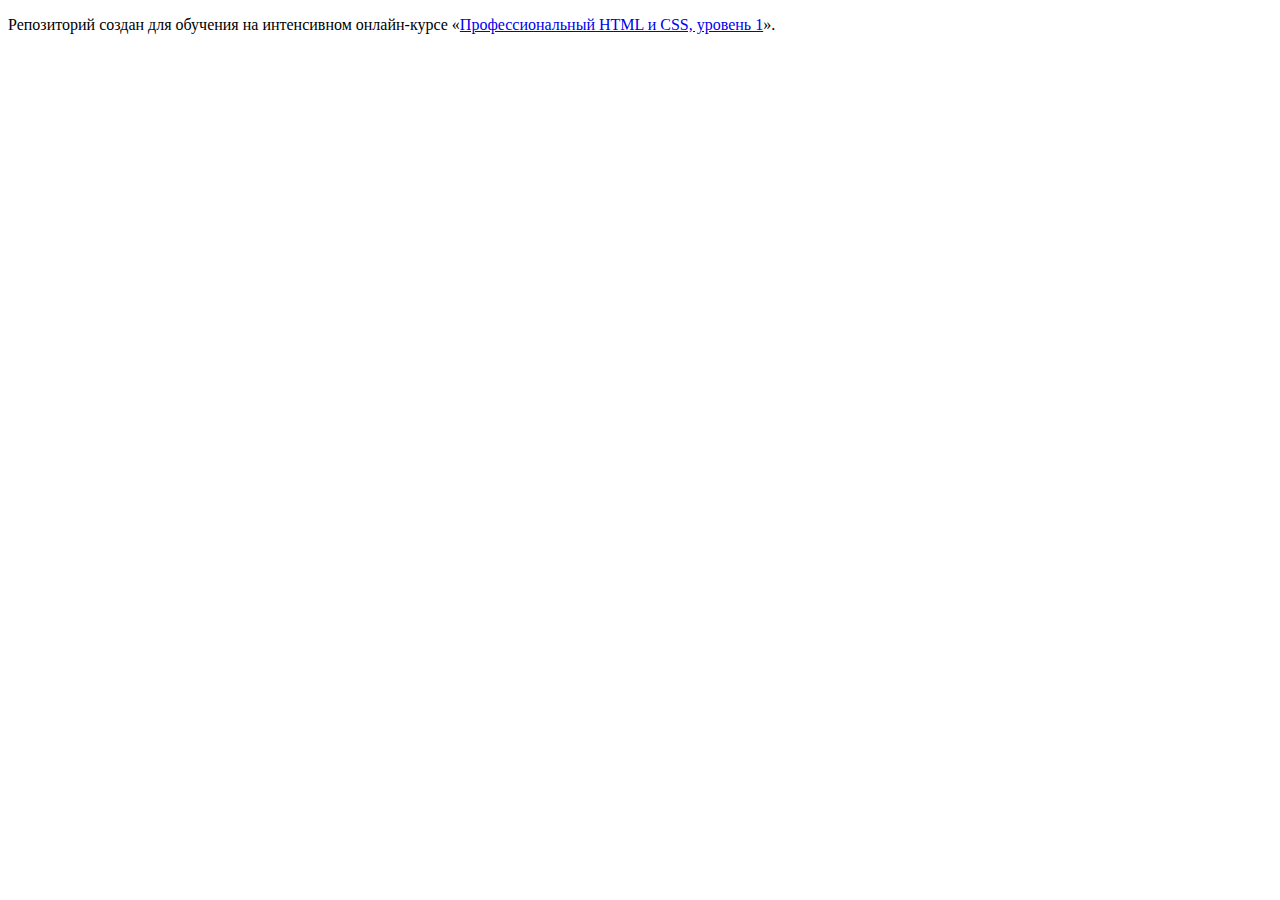
==== index.html @ 5eb89162 ":hatching_chick:" ====
<!DOCTYPE html>
<html lang="ru">
  <head>
    <meta charset="utf-8">
    <title>HTML Academy: Барбершоп</title>
  </head>
  <body>

    <p>Репозиторий создан для обучения на интенсивном онлайн‑курсе «<a href="https://htmlacademy.ru/intensive/htmlcss">Профессиональный HTML и CSS, уровень 1</a>».</p>

  </body>
</html>
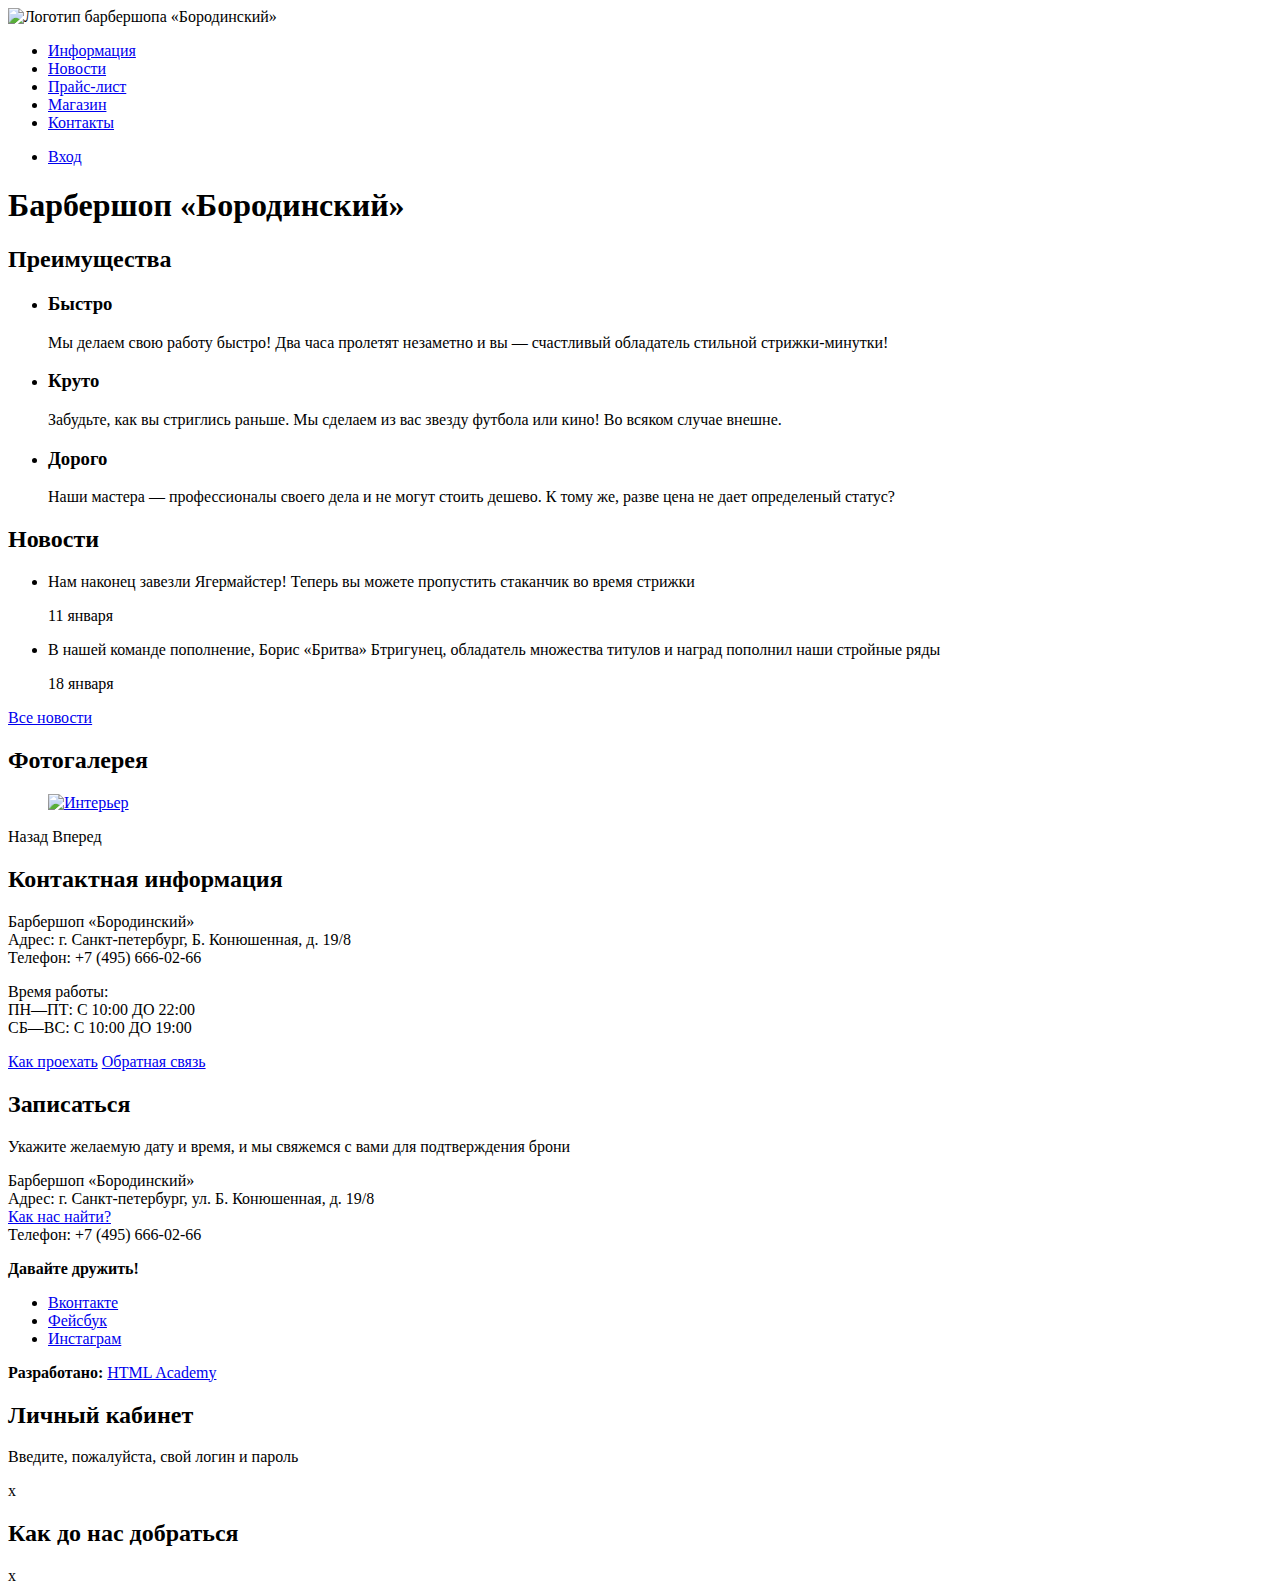
==== commit 9b71a85f: "Разметка главной страницы" ====
--- a/index.html
+++ b/index.html
@@ -1,12 +1,122 @@
 <!DOCTYPE html>
 <html lang="ru">
-  <head>
-    <meta charset="utf-8">
-    <title>HTML Academy: Барбершоп</title>
-  </head>
-  <body>
+<head>
+	<meta charset="utf-8">
+	<title>Барбершоп «Бородинский»</title>
+</head>
+<body>
+	<header class="main-header">
+		<nav class="main-navigation">
+			<a class="main-header-logo">
+				<img src="img/logo.svg" width="371" height="155" alt="Логотип барбершопа «Бородинский»" />
+			</a>
+			<ul class="site-navigation">
+				<li><a href="info.html">Информация</a></li>
+				<li><a href="news.html">Новости</a></li>
+				<li><a href="price.html">Прайс-лист</a></li>
+				<li><a href="catalog.html">Магазин</a></li>
+				<li><a href="contacts.html">Контакты</a></li>
+			</ul>
+		</nav>
+		<nav class="user-navigation">
+			<ul>
+				<li class="login-link"><a href="#">Вход</a></li>
+			</ul>
+		</nav>
+	</header>
+	<main class="container">
+		<h1 class="visually-hidden">Барбершоп «Бородинский»</h1>
+		<section class="features">
+			<h2>Преимущества</h2>
+			<ul class="features-list">
+				<li class="feature-item">
+					<h3>Быстро</h3>
+					<p>Мы делаем свою работу быстро! Два часа пролетят незаметно и вы — счастливый обладатель стильной стрижки-минутки!</p>
+				</li>
+				<li class="feature-item">
+					<h3>Круто</h3>
+					<p>Забудьте, как вы стриглись раньше. Мы сделаем из вас звезду футбола или кино! Во всяком случае внешне.</p>
+				</li>
+				<li class="feature-item">
+					<h3>Дорого</h3>
+					<p>Наши мастера — профессионалы своего дела и не могут стоить дешево. К тому же, разве цена не дает определеный статус?</p>
+				</li>				
+			</ul>
+		</section>
 
-    <p>Репозиторий создан для обучения на интенсивном онлайн‑курсе «<a href="https://htmlacademy.ru/intensive/htmlcss">Профессиональный HTML и CSS, уровень 1</a>».</p>
+		<section class="news">
+			<h2>Новости</h2>
+			<ul class="news-list">
+				<li news-item>
+					<p>Нам наконец завезли Ягермайстер! Теперь вы можете пропустить стаканчик во время стрижки</p>
+					<time datetime="2018-01-11">11 января</time>
+				</li>
+				<li news-item>
+					<p>В нашей команде пополнение, Борис «Бритва» Бтригунец, обладaтель множества титулов и наград пополнил наши стройные ряды</p>
+					<time datetime="2018-01-18">18 января</time>
+				</li>				
+			</ul>
+			<a href="news.html" class="button">Все новости</a>
+		</section>
 
-  </body>
+		<section class="gallery">
+			<h2>Фотогалерея</h2>
+			<figure class="gallery-content">
+				<a href="#"><img src="img/studio.jpg" width="286" height="164" alt="Интерьер" /></a>
+			</figure>
+			<span class="button gallery-button gallery-button-back">Назад</span>
+			<span class="button gallery-button gallery-button-next">Вперед</span>
+		</section>
+
+		<section class="contact">
+			<h2>Контактная информация</h2>
+			<p>Барбершоп «Бородинский»<br />
+			Адрес: г. Санкт-петербург, Б. Конюшенная, д. 19/8<br />
+			Телефон: +7 (495) 666-02-66</p>
+			<p>Время работы:<br />
+			ПН—ПТ: С 10:00 ДО 22:00<br />
+			СБ—ВС: С 10:00 ДО 19:00</p>
+			<a href="map.html" class="button">Как проехать</a>
+			<a href="contacts.html" class="button">Обратная связь</a>
+		</section>
+
+		<section class="appointment">
+			<h2>Записаться</h2>
+			<p class="appointment-info">Укажите желаемую дату и время, и мы свяжемся с вами для подтверждения брони</p>
+			<!-- Здесь будет форма -->
+		</section>
+	</main>
+	<footer class="main-footer">
+		<div class="footer-col">
+			<p class="footer-contacts">Барбершоп «Бородинский»<br />
+			Адрес: г. Санкт-петербург, ул. Б. Конюшенная, д. 19/8<br />
+			<a href="map.html">Как нас найти?</a><br />
+			Телефон: +7 (495) 666-02-66</p>
+		</div>
+		<div class="footer-col">
+			<b>Давайте дружить!</b>
+			<ul class="social">
+				<li class="vk"><a href="vk.com">Вконтакте</a></li>
+				<li class="fb"><a href="facebook.com">Фейсбук</a></li>
+				<li class="instagram"><a href="instagram.com">Инстаграм</a></li>
+			</ul>
+		</div>
+		<div class="footer-col">
+			<p class="footer-copyright"><b>Разработано:</b> <a href="https://htmlacademy.ru" class="button">HTML Academy</a></p>
+		</div>
+	</footer>
+
+	<section class="modal modal-login">
+		<h2>Личный кабинет</h2>
+		<p>Введите, пожалуйста, свой логин и пароль</p>
+		<!-- Здесь будет форма -->
+		<span class="modal-close">х</span>
+	</section>
+
+	<section class="modal modal-map">
+		<h2 class="visually-hidden">Как до нас добраться</h2>
+		<!-- Здесь будет карта -->
+		<span class="modal-close">х</span>
+	</section>
+</body>
 </html>
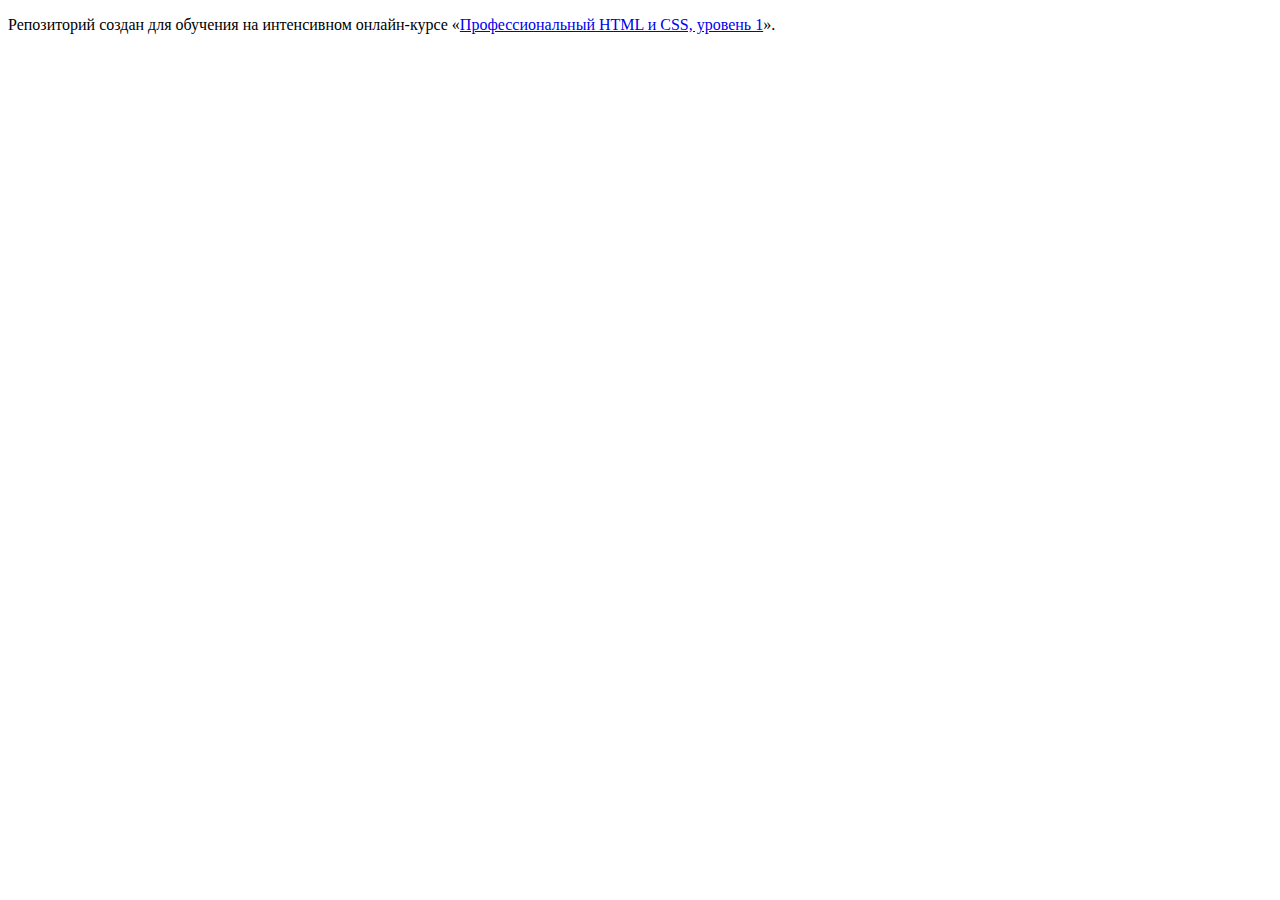
==== commit e481b9f1: "Revert "Разметка главной страницы"" ====
--- a/index.html
+++ b/index.html
@@ -1,122 +1,12 @@
 <!DOCTYPE html>
 <html lang="ru">
-<head>
-	<meta charset="utf-8">
-	<title>Барбершоп «Бородинский»</title>
-</head>
-<body>
-	<header class="main-header">
-		<nav class="main-navigation">
-			<a class="main-header-logo">
-				<img src="img/logo.svg" width="371" height="155" alt="Логотип барбершопа «Бородинский»" />
-			</a>
-			<ul class="site-navigation">
-				<li><a href="info.html">Информация</a></li>
-				<li><a href="news.html">Новости</a></li>
-				<li><a href="price.html">Прайс-лист</a></li>
-				<li><a href="catalog.html">Магазин</a></li>
-				<li><a href="contacts.html">Контакты</a></li>
-			</ul>
-		</nav>
-		<nav class="user-navigation">
-			<ul>
-				<li class="login-link"><a href="#">Вход</a></li>
-			</ul>
-		</nav>
-	</header>
-	<main class="container">
-		<h1 class="visually-hidden">Барбершоп «Бородинский»</h1>
-		<section class="features">
-			<h2>Преимущества</h2>
-			<ul class="features-list">
-				<li class="feature-item">
-					<h3>Быстро</h3>
-					<p>Мы делаем свою работу быстро! Два часа пролетят незаметно и вы — счастливый обладатель стильной стрижки-минутки!</p>
-				</li>
-				<li class="feature-item">
-					<h3>Круто</h3>
-					<p>Забудьте, как вы стриглись раньше. Мы сделаем из вас звезду футбола или кино! Во всяком случае внешне.</p>
-				</li>
-				<li class="feature-item">
-					<h3>Дорого</h3>
-					<p>Наши мастера — профессионалы своего дела и не могут стоить дешево. К тому же, разве цена не дает определеный статус?</p>
-				</li>				
-			</ul>
-		</section>
+  <head>
+    <meta charset="utf-8">
+    <title>HTML Academy: Барбершоп</title>
+  </head>
+  <body>
 
-		<section class="news">
-			<h2>Новости</h2>
-			<ul class="news-list">
-				<li news-item>
-					<p>Нам наконец завезли Ягермайстер! Теперь вы можете пропустить стаканчик во время стрижки</p>
-					<time datetime="2018-01-11">11 января</time>
-				</li>
-				<li news-item>
-					<p>В нашей команде пополнение, Борис «Бритва» Бтригунец, обладaтель множества титулов и наград пополнил наши стройные ряды</p>
-					<time datetime="2018-01-18">18 января</time>
-				</li>				
-			</ul>
-			<a href="news.html" class="button">Все новости</a>
-		</section>
+    <p>Репозиторий создан для обучения на интенсивном онлайн‑курсе «<a href="https://htmlacademy.ru/intensive/htmlcss">Профессиональный HTML и CSS, уровень 1</a>».</p>
 
-		<section class="gallery">
-			<h2>Фотогалерея</h2>
-			<figure class="gallery-content">
-				<a href="#"><img src="img/studio.jpg" width="286" height="164" alt="Интерьер" /></a>
-			</figure>
-			<span class="button gallery-button gallery-button-back">Назад</span>
-			<span class="button gallery-button gallery-button-next">Вперед</span>
-		</section>
-
-		<section class="contact">
-			<h2>Контактная информация</h2>
-			<p>Барбершоп «Бородинский»<br />
-			Адрес: г. Санкт-петербург, Б. Конюшенная, д. 19/8<br />
-			Телефон: +7 (495) 666-02-66</p>
-			<p>Время работы:<br />
-			ПН—ПТ: С 10:00 ДО 22:00<br />
-			СБ—ВС: С 10:00 ДО 19:00</p>
-			<a href="map.html" class="button">Как проехать</a>
-			<a href="contacts.html" class="button">Обратная связь</a>
-		</section>
-
-		<section class="appointment">
-			<h2>Записаться</h2>
-			<p class="appointment-info">Укажите желаемую дату и время, и мы свяжемся с вами для подтверждения брони</p>
-			<!-- Здесь будет форма -->
-		</section>
-	</main>
-	<footer class="main-footer">
-		<div class="footer-col">
-			<p class="footer-contacts">Барбершоп «Бородинский»<br />
-			Адрес: г. Санкт-петербург, ул. Б. Конюшенная, д. 19/8<br />
-			<a href="map.html">Как нас найти?</a><br />
-			Телефон: +7 (495) 666-02-66</p>
-		</div>
-		<div class="footer-col">
-			<b>Давайте дружить!</b>
-			<ul class="social">
-				<li class="vk"><a href="vk.com">Вконтакте</a></li>
-				<li class="fb"><a href="facebook.com">Фейсбук</a></li>
-				<li class="instagram"><a href="instagram.com">Инстаграм</a></li>
-			</ul>
-		</div>
-		<div class="footer-col">
-			<p class="footer-copyright"><b>Разработано:</b> <a href="https://htmlacademy.ru" class="button">HTML Academy</a></p>
-		</div>
-	</footer>
-
-	<section class="modal modal-login">
-		<h2>Личный кабинет</h2>
-		<p>Введите, пожалуйста, свой логин и пароль</p>
-		<!-- Здесь будет форма -->
-		<span class="modal-close">х</span>
-	</section>
-
-	<section class="modal modal-map">
-		<h2 class="visually-hidden">Как до нас добраться</h2>
-		<!-- Здесь будет карта -->
-		<span class="modal-close">х</span>
-	</section>
-</body>
+  </body>
 </html>
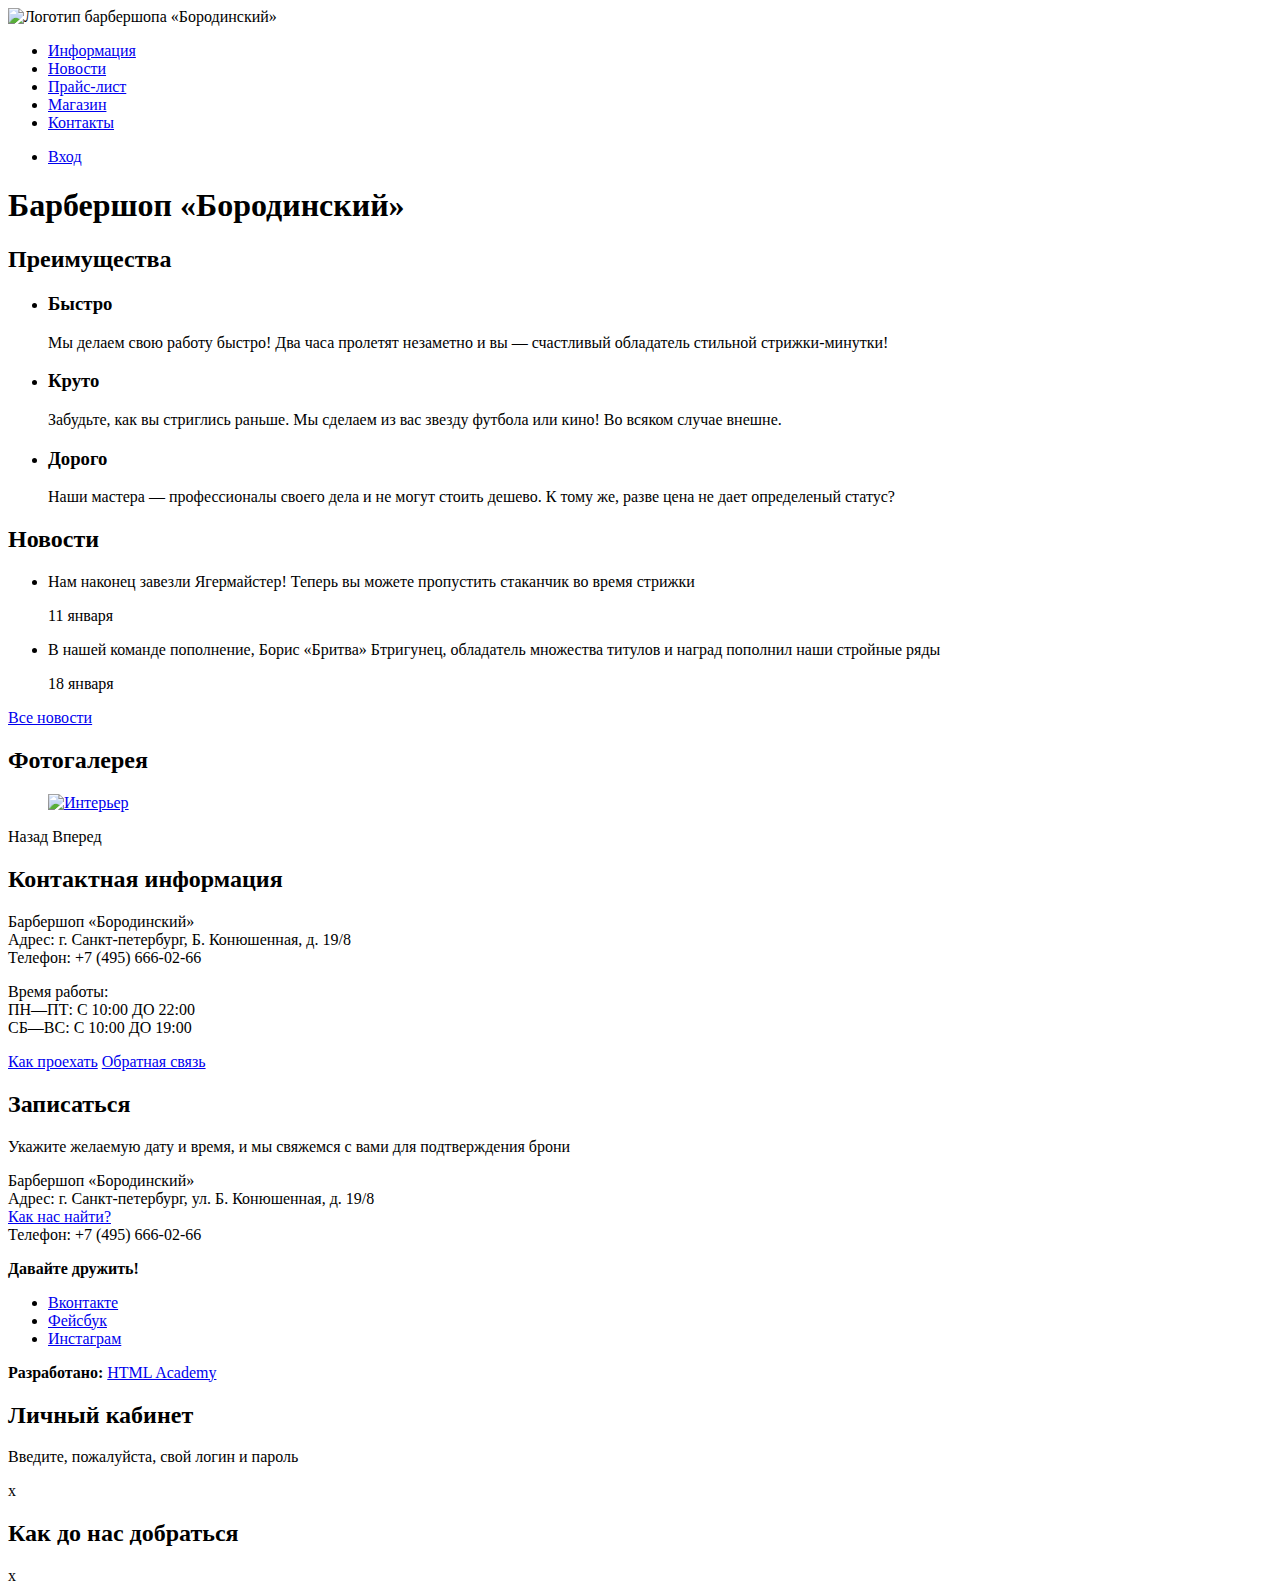
==== commit 921d3f01: "Разметка главной страницы" ====
--- a/index.html
+++ b/index.html
@@ -1,12 +1,122 @@
 <!DOCTYPE html>
 <html lang="ru">
-  <head>
-    <meta charset="utf-8">
-    <title>HTML Academy: Барбершоп</title>
-  </head>
-  <body>
+<head>
+	<meta charset="utf-8">
+	<title>Барбершоп «Бородинский»</title>
+</head>
+<body>
+	<header class="main-header">
+		<nav class="main-navigation">
+			<a class="main-header-logo">
+				<img src="img/logo.svg" width="371" height="155" alt="Логотип барбершопа «Бородинский»" />
+			</a>
+			<ul class="site-navigation">
+				<li><a href="info.html">Информация</a></li>
+				<li><a href="news.html">Новости</a></li>
+				<li><a href="price.html">Прайс-лист</a></li>
+				<li><a href="catalog.html">Магазин</a></li>
+				<li><a href="contacts.html">Контакты</a></li>
+			</ul>
+		</nav>
+		<nav class="user-navigation">
+			<ul>
+				<li class="login-link"><a href="#">Вход</a></li>
+			</ul>
+		</nav>
+	</header>
+	<main class="container">
+		<h1 class="visually-hidden">Барбершоп «Бородинский»</h1>
+		<section class="features">
+			<h2>Преимущества</h2>
+			<ul class="features-list">
+				<li class="feature-item">
+					<h3>Быстро</h3>
+					<p>Мы делаем свою работу быстро! Два часа пролетят незаметно и вы — счастливый обладатель стильной стрижки-минутки!</p>
+				</li>
+				<li class="feature-item">
+					<h3>Круто</h3>
+					<p>Забудьте, как вы стриглись раньше. Мы сделаем из вас звезду футбола или кино! Во всяком случае внешне.</p>
+				</li>
+				<li class="feature-item">
+					<h3>Дорого</h3>
+					<p>Наши мастера — профессионалы своего дела и не могут стоить дешево. К тому же, разве цена не дает определеный статус?</p>
+				</li>				
+			</ul>
+		</section>
 
-    <p>Репозиторий создан для обучения на интенсивном онлайн‑курсе «<a href="https://htmlacademy.ru/intensive/htmlcss">Профессиональный HTML и CSS, уровень 1</a>».</p>
+		<section class="news">
+			<h2>Новости</h2>
+			<ul class="news-list">
+				<li news-item>
+					<p>Нам наконец завезли Ягермайстер! Теперь вы можете пропустить стаканчик во время стрижки</p>
+					<time datetime="2018-01-11">11 января</time>
+				</li>
+				<li news-item>
+					<p>В нашей команде пополнение, Борис «Бритва» Бтригунец, обладaтель множества титулов и наград пополнил наши стройные ряды</p>
+					<time datetime="2018-01-18">18 января</time>
+				</li>				
+			</ul>
+			<a href="news.html" class="button">Все новости</a>
+		</section>
 
-  </body>
+		<section class="gallery">
+			<h2>Фотогалерея</h2>
+			<figure class="gallery-content">
+				<a href="#"><img src="img/studio.jpg" width="286" height="164" alt="Интерьер" /></a>
+			</figure>
+			<span class="button gallery-button gallery-button-back">Назад</span>
+			<span class="button gallery-button gallery-button-next">Вперед</span>
+		</section>
+
+		<section class="contact">
+			<h2>Контактная информация</h2>
+			<p>Барбершоп «Бородинский»<br />
+			Адрес: г. Санкт-петербург, Б. Конюшенная, д. 19/8<br />
+			Телефон: +7 (495) 666-02-66</p>
+			<p>Время работы:<br />
+			ПН—ПТ: С 10:00 ДО 22:00<br />
+			СБ—ВС: С 10:00 ДО 19:00</p>
+			<a href="map.html" class="button">Как проехать</a>
+			<a href="contacts.html" class="button">Обратная связь</a>
+		</section>
+
+		<section class="appointment">
+			<h2>Записаться</h2>
+			<p class="appointment-info">Укажите желаемую дату и время, и мы свяжемся с вами для подтверждения брони</p>
+			<!-- Здесь будет форма -->
+		</section>
+	</main>
+	<footer class="main-footer">
+		<div class="footer-col">
+			<p class="footer-contacts">Барбершоп «Бородинский»<br />
+			Адрес: г. Санкт-петербург, ул. Б. Конюшенная, д. 19/8<br />
+			<a href="map.html">Как нас найти?</a><br />
+			Телефон: +7 (495) 666-02-66</p>
+		</div>
+		<div class="footer-col">
+			<b>Давайте дружить!</b>
+			<ul class="social">
+				<li class="vk"><a href="vk.com">Вконтакте</a></li>
+				<li class="fb"><a href="facebook.com">Фейсбук</a></li>
+				<li class="instagram"><a href="instagram.com">Инстаграм</a></li>
+			</ul>
+		</div>
+		<div class="footer-col">
+			<p class="footer-copyright"><b>Разработано:</b> <a href="https://htmlacademy.ru" class="button">HTML Academy</a></p>
+		</div>
+	</footer>
+
+	<section class="modal modal-login">
+		<h2>Личный кабинет</h2>
+		<p>Введите, пожалуйста, свой логин и пароль</p>
+		<!-- Здесь будет форма -->
+		<span class="modal-close">х</span>
+	</section>
+
+	<section class="modal modal-map">
+		<h2 class="visually-hidden">Как до нас добраться</h2>
+		<!-- Здесь будет карта -->
+		<span class="modal-close">х</span>
+	</section>
+</body>
 </html>
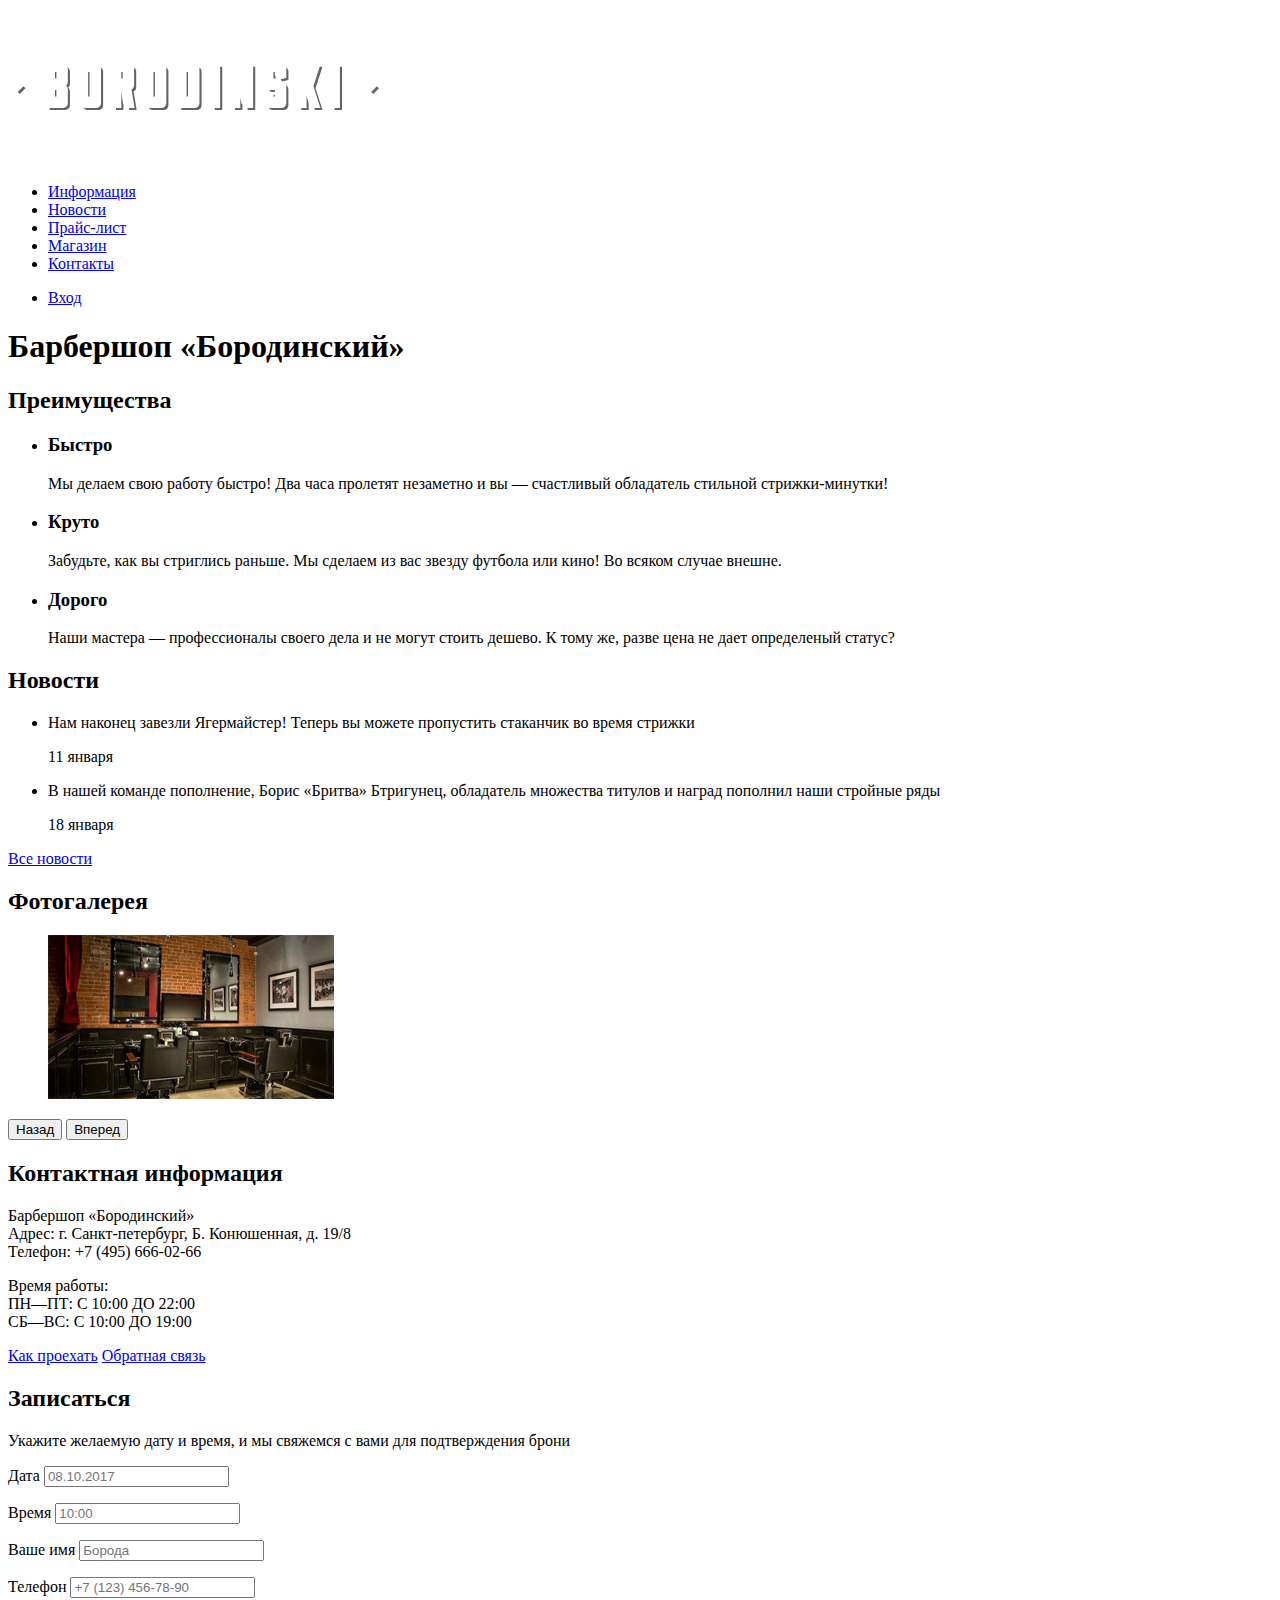
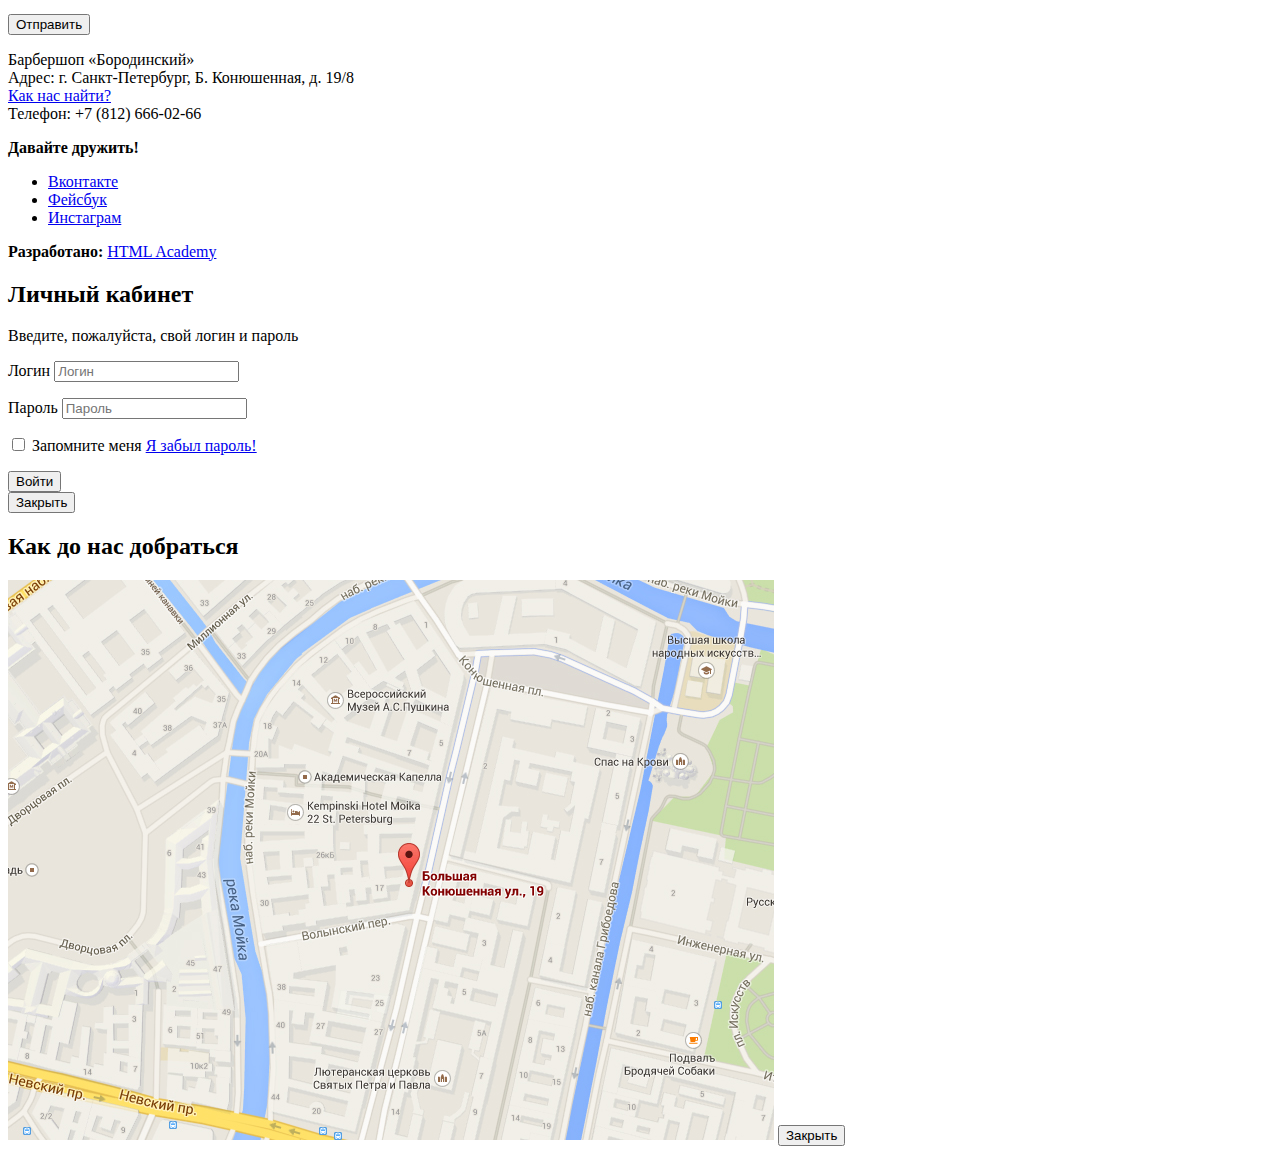
==== commit c2be67a7: "Завершение разметки, доступность – главная страница" ====
--- a/index.html
+++ b/index.html
@@ -6,7 +6,7 @@
 </head>
 <body>
 	<header class="main-header">
-		<nav class="main-navigation">
+		<nav class="main-navigation" aria-label="Навигация по сайту">
 			<a class="main-header-logo">
 				<img src="img/logo.svg" width="371" height="155" alt="Логотип барбершопа «Бородинский»" />
 			</a>
@@ -18,9 +18,9 @@
 				<li><a href="contacts.html">Контакты</a></li>
 			</ul>
 		</nav>
-		<nav class="user-navigation">
+		<nav class="user-navigation" aria-label="Авторизация">
 			<ul>
-				<li class="login-link"><a href="#">Вход</a></li>
+				<li class="login-link"><a href="login.html">Вход</a></li>
 			</ul>
 		</nav>
 	</header>
@@ -47,11 +47,11 @@
 		<section class="news">
 			<h2>Новости</h2>
 			<ul class="news-list">
-				<li news-item>
+				<li class="news-item">
 					<p>Нам наконец завезли Ягермайстер! Теперь вы можете пропустить стаканчик во время стрижки</p>
 					<time datetime="2018-01-11">11 января</time>
 				</li>
-				<li news-item>
+				<li class="news-item">
 					<p>В нашей команде пополнение, Борис «Бритва» Бтригунец, обладaтель множества титулов и наград пополнил наши стройные ряды</p>
 					<time datetime="2018-01-18">18 января</time>
 				</li>				
@@ -64,8 +64,8 @@
 			<figure class="gallery-content">
 				<a href="#"><img src="img/studio.jpg" width="286" height="164" alt="Интерьер" /></a>
 			</figure>
-			<span class="button gallery-button gallery-button-back">Назад</span>
-			<span class="button gallery-button gallery-button-next">Вперед</span>
+			<button type="button" class="button gallery-button gallery-button-back">Назад</button>
+			<button type="button" class="button gallery-button gallery-button-next">Вперед</button>
 		</section>
 
 		<section class="contact">
@@ -83,40 +83,73 @@
 		<section class="appointment">
 			<h2>Записаться</h2>
 			<p class="appointment-info">Укажите желаемую дату и время, и мы свяжемся с вами для подтверждения брони</p>
-			<!-- Здесь будет форма -->
+			<form class="appointment-form" method="post" action="https://echo.htmlacademy.ru">
+				<p>
+					<label for="appointment-date">Дата</label>
+					<input id="appointment-date" type="text" name="date" value="" placeholder="08.10.2017" />
+				</p>
+				<p>
+					<label for="appointment-time">Время</label>
+					<input id="appointment-time" type="text" name="time" value="" placeholder="10:00" />
+				</p>
+				<p>
+					<label for="appointment-name">Ваше имя</label>
+					<input id="appointment-name" type="text" name="name" value="" placeholder="Борода" />
+				</p>
+				<p>
+					<label for="appointment-phone">Телефон</label>
+					<input id="appointment-phone" type="tel" name="phone" value="" placeholder="+7 (123) 456-78-90" />
+				</p>
+				<button type="submit" class="button">Отправить</button>
+			</form>
 		</section>
 	</main>
 	<footer class="main-footer">
-		<div class="footer-col">
-			<p class="footer-contacts">Барбершоп «Бородинский»<br />
-			Адрес: г. Санкт-петербург, ул. Б. Конюшенная, д. 19/8<br />
+		<p class="footer-contacts">Барбершоп «Бородинский»<br />
+			Адрес: г. Санкт-Петербург, Б. Конюшенная, д. 19/8<br />
 			<a href="map.html">Как нас найти?</a><br />
-			Телефон: +7 (495) 666-02-66</p>
-		</div>
-		<div class="footer-col">
+			Телефон: +7 (812) 666-02-66
+		</p>
+		<div class="footer-social">
 			<b>Давайте дружить!</b>
-			<ul class="social">
-				<li class="vk"><a href="vk.com">Вконтакте</a></li>
-				<li class="fb"><a href="facebook.com">Фейсбук</a></li>
-				<li class="instagram"><a href="instagram.com">Инстаграм</a></li>
+			<ul>
+				<li><a class="social-button vk" href="https://vk.com">Вконтакте</a></li>
+				<li><a class="social-button fb" href="https://facebook.com">Фейсбук</a></li>
+				<li><a class="social-button instagram" href="https://instagram.com">Инстаграм</a></li>
 			</ul>
 		</div>
-		<div class="footer-col">
-			<p class="footer-copyright"><b>Разработано:</b> <a href="https://htmlacademy.ru" class="button">HTML Academy</a></p>
-		</div>
+		<p class="footer-copyright"><b>Разработано:</b> <a href="https://htmlacademy.ru" class="button">HTML Academy</a></p>
 	</footer>
 
 	<section class="modal modal-login">
 		<h2>Личный кабинет</h2>
 		<p>Введите, пожалуйста, свой логин и пароль</p>
-		<!-- Здесь будет форма -->
-		<span class="modal-close">х</span>
+		<form class="user" method="post" action="https://echo.htmlacademy.ru">
+			<p>
+				<label for="user-login" class="visually-hidden">Логин</label>
+				<input id="user-login" type="text" name="login" placeholder="Логин" />
+			</p>
+			<p>
+				<label for="user-password" class="visually-hidden">Пароль</label>
+				<input id="user-password" type="password" name="password" placeholder="Пароль" />
+			</p>
+			<p class="login-password-info">
+				<label class="login-checkbox">
+					<input type="checkbox" name="remember" class="visually-hidden" />
+					<span class="checkbox-indicator"></span>
+					Запомните меня
+				</label>
+				<a href="#" class="restore">Я забыл пароль!</a>
+			</p>
+			<button type="submit" class="button">Войти</button>
+		</form>
+		<button type="button" class="modal-close">Закрыть</button>
 	</section>
 
 	<section class="modal modal-map">
 		<h2 class="visually-hidden">Как до нас добраться</h2>
-		<!-- Здесь будет карта -->
-		<span class="modal-close">х</span>
+		<img src="img/map.jpg" width="766" height="560" alt="Офис компании по адресу ул. Большая Конюшенная 19/8, Санкт-Петербург" />
+		<button type="button" class="modal-close">Закрыть</button>
 	</section>
 </body>
 </html>
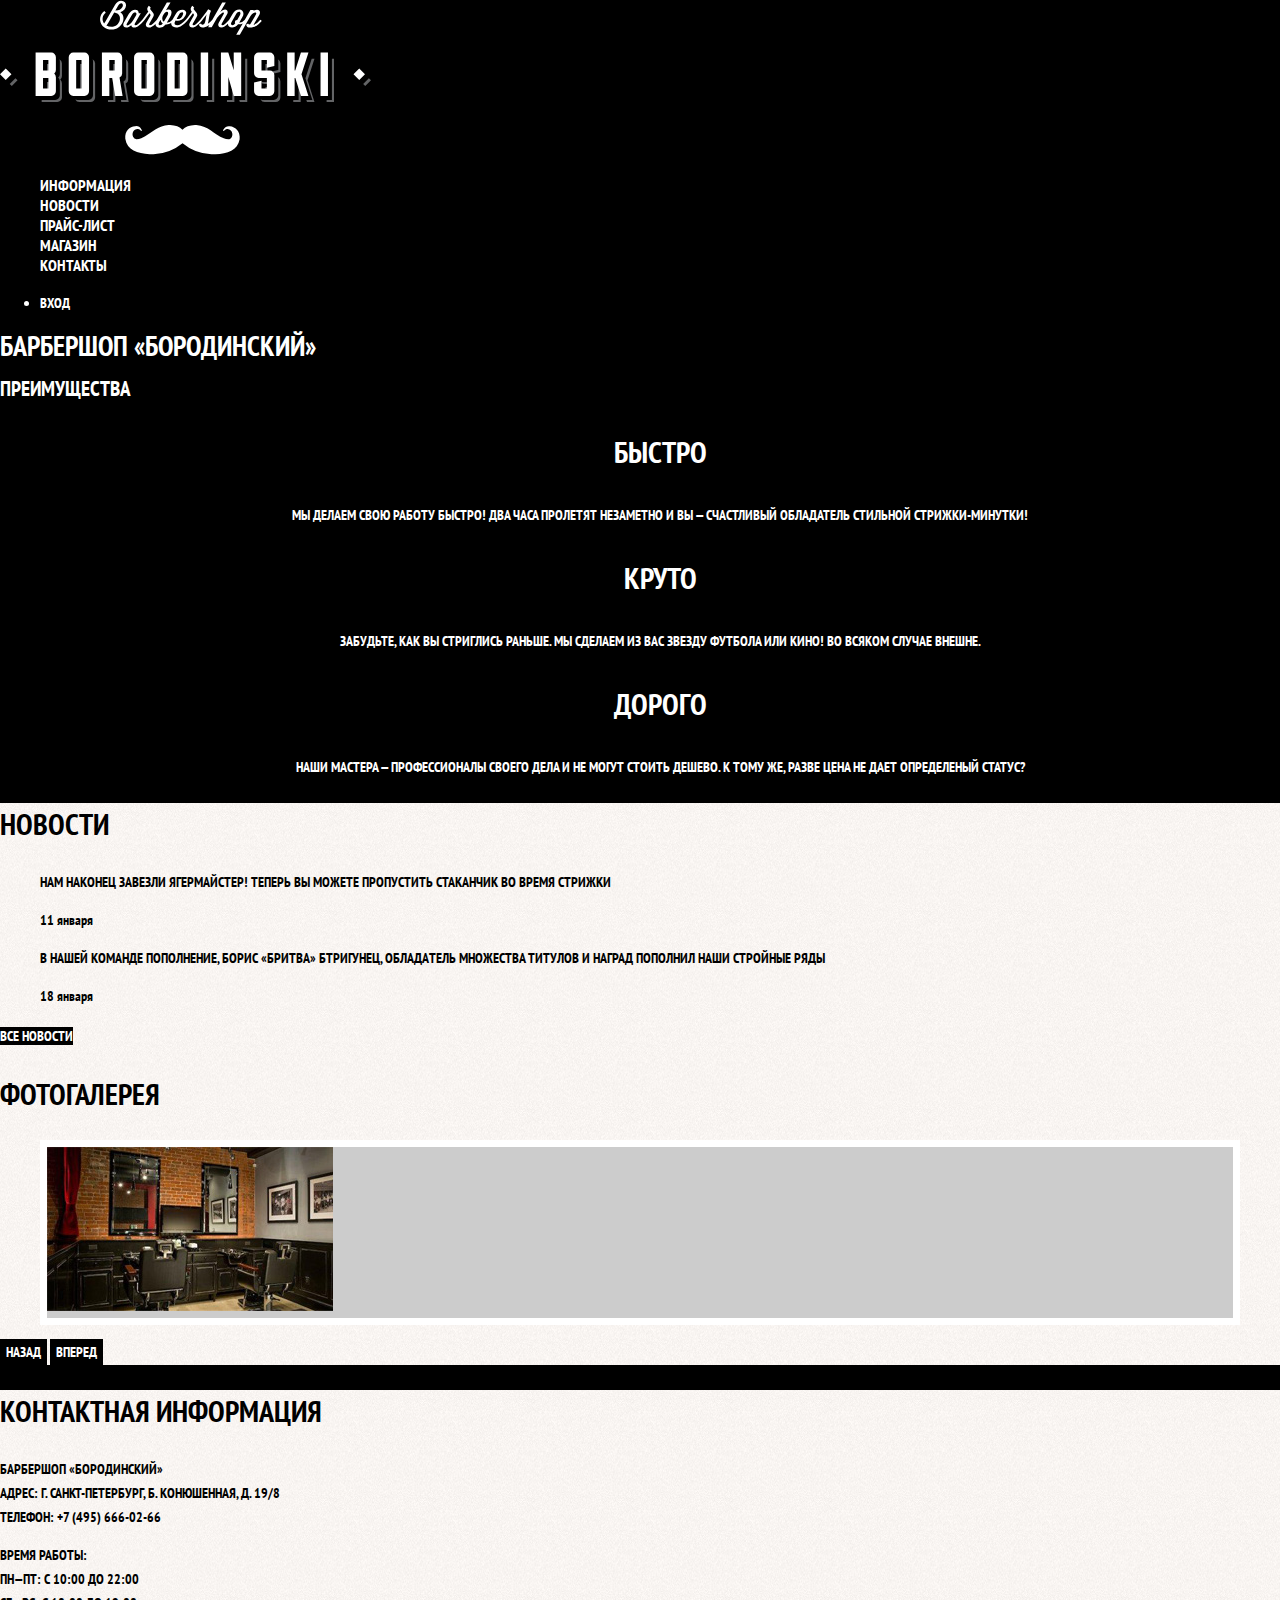
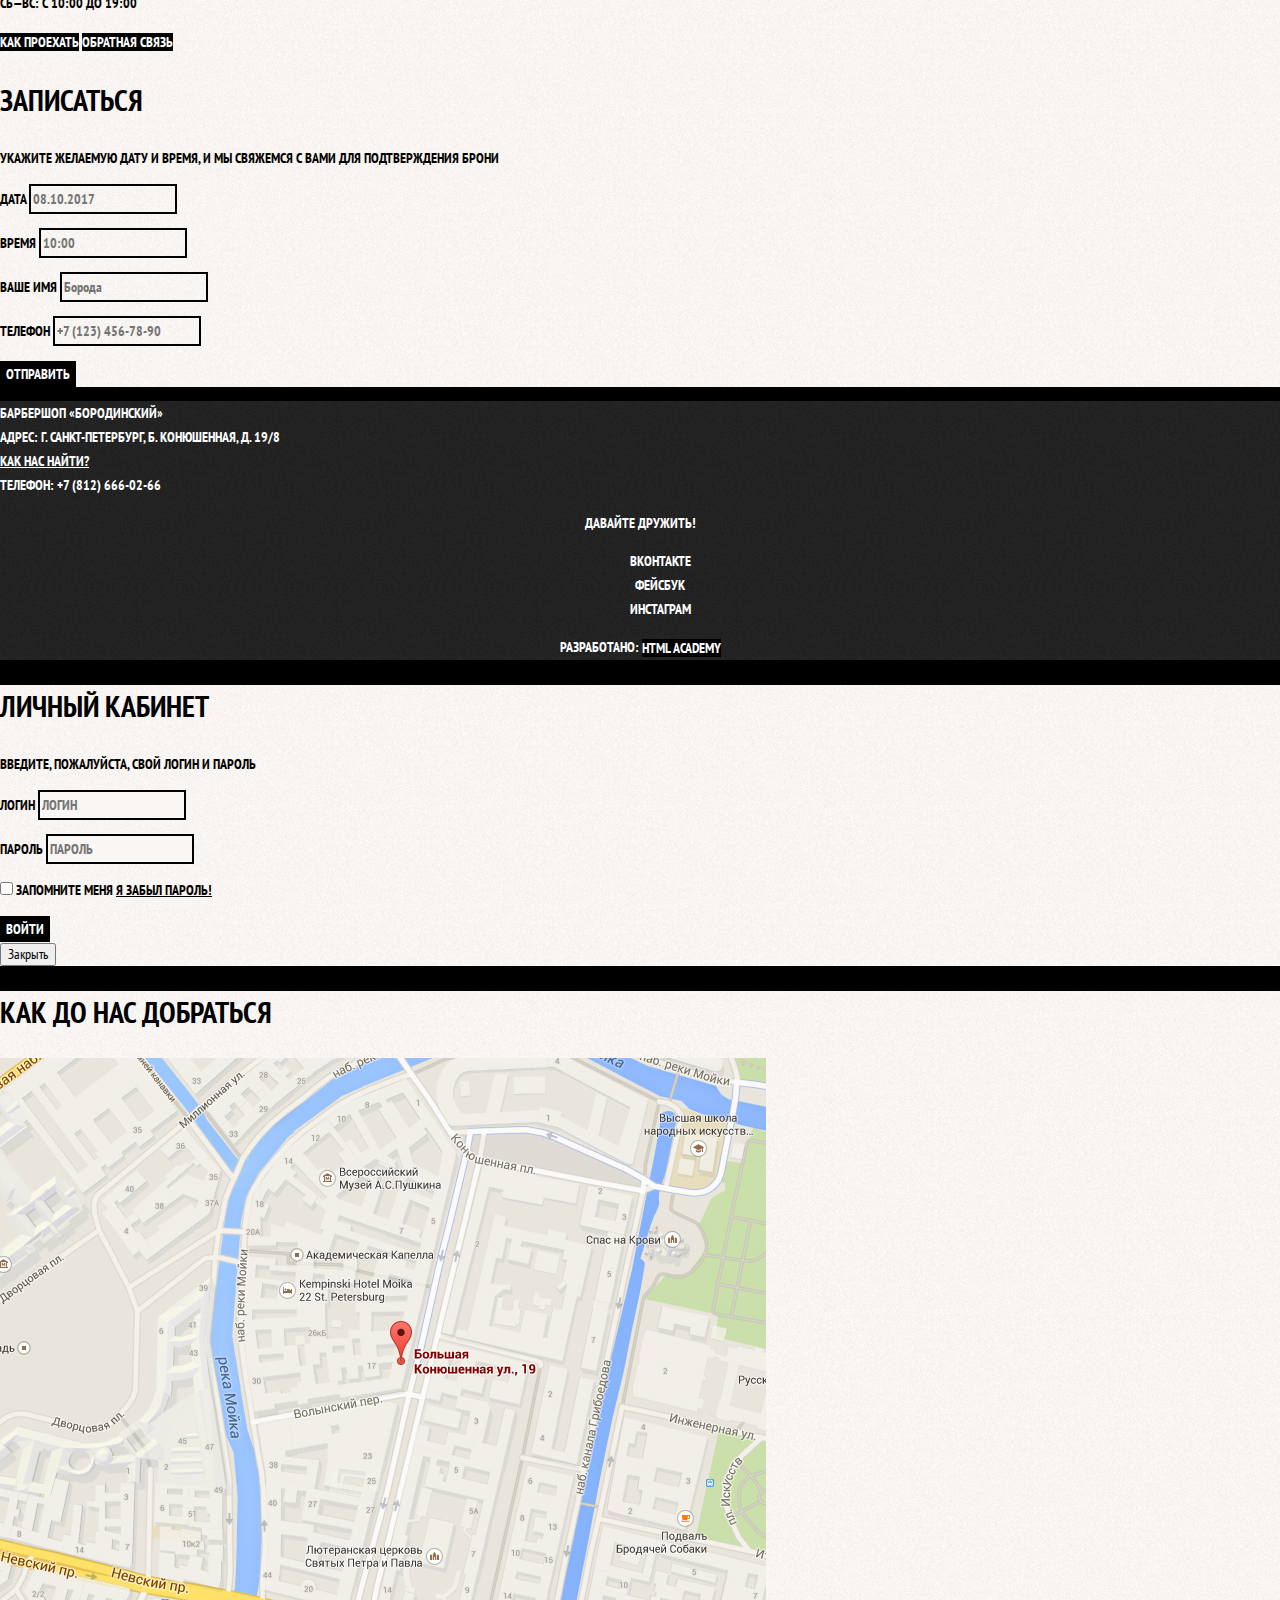
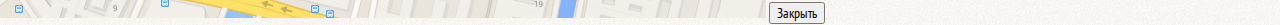
==== commit e4dc62e2: "Базовая стилизация главной страницы" ====
--- a/index.html
+++ b/index.html
@@ -3,6 +3,9 @@
 <head>
 	<meta charset="utf-8">
 	<title>Барбершоп «Бородинский»</title>
+	<link href="https://fonts.googleapis.com/css?family=PT+Sans+Narrow:400,700&amp;subset=latin,cyrillic" rel="stylesheet" />
+	<link href="css/normalize.css" rel="stylesheet" />
+	<link href="css/style.css" rel="stylesheet" />
 </head>
 <body>
 	<header class="main-header">
@@ -44,65 +47,69 @@
 			</ul>
 		</section>
 
-		<section class="news">
-			<h2>Новости</h2>
-			<ul class="news-list">
-				<li class="news-item">
-					<p>Нам наконец завезли Ягермайстер! Теперь вы можете пропустить стаканчик во время стрижки</p>
-					<time datetime="2018-01-11">11 января</time>
-				</li>
-				<li class="news-item">
-					<p>В нашей команде пополнение, Борис «Бритва» Бтригунец, обладaтель множества титулов и наград пополнил наши стройные ряды</p>
-					<time datetime="2018-01-18">18 января</time>
-				</li>				
-			</ul>
-			<a href="news.html" class="button">Все новости</a>
-		</section>
+		<div class="index-columns">
+			<section class="news">
+				<h2>Новости</h2>
+				<ul class="news-list">
+					<li class="news-item">
+						<p>Нам наконец завезли Ягермайстер! Теперь вы можете пропустить стаканчик во время стрижки</p>
+						<time datetime="2018-01-11">11 января</time>
+					</li>
+					<li class="news-item">
+						<p>В нашей команде пополнение, Борис «Бритва» Бтригунец, обладaтель множества титулов и наград пополнил наши стройные ряды</p>
+						<time datetime="2018-01-18">18 января</time>
+					</li>				
+				</ul>
+				<a href="news.html" class="button">Все новости</a>
+			</section>
 
-		<section class="gallery">
-			<h2>Фотогалерея</h2>
-			<figure class="gallery-content">
-				<a href="#"><img src="img/studio.jpg" width="286" height="164" alt="Интерьер" /></a>
-			</figure>
-			<button type="button" class="button gallery-button gallery-button-back">Назад</button>
-			<button type="button" class="button gallery-button gallery-button-next">Вперед</button>
-		</section>
+			<section class="gallery">
+				<h2>Фотогалерея</h2>
+				<figure class="gallery-content">
+					<a href="#"><img src="img/studio.jpg" width="286" height="164" alt="Интерьер" /></a>
+				</figure>
+				<button type="button" class="button gallery-button gallery-button-back">Назад</button>
+				<button type="button" class="button gallery-button gallery-button-next">Вперед</button>
+			</section>
+		</div>
 
-		<section class="contact">
-			<h2>Контактная информация</h2>
-			<p>Барбершоп «Бородинский»<br />
-			Адрес: г. Санкт-петербург, Б. Конюшенная, д. 19/8<br />
-			Телефон: +7 (495) 666-02-66</p>
-			<p>Время работы:<br />
-			ПН—ПТ: С 10:00 ДО 22:00<br />
-			СБ—ВС: С 10:00 ДО 19:00</p>
-			<a href="map.html" class="button">Как проехать</a>
-			<a href="contacts.html" class="button">Обратная связь</a>
-		</section>
+		<div class="index-columns">
+			<section class="contact">
+				<h2>Контактная информация</h2>
+				<p>Барбершоп «Бородинский»<br />
+				Адрес: г. Санкт-петербург, Б. Конюшенная, д. 19/8<br />
+				Телефон: +7 (495) 666-02-66</p>
+				<p>Время работы:<br />
+				ПН—ПТ: С 10:00 ДО 22:00<br />
+				СБ—ВС: С 10:00 ДО 19:00</p>
+				<a href="map.html" class="button">Как проехать</a>
+				<a href="contacts.html" class="button">Обратная связь</a>
+			</section>
 
-		<section class="appointment">
-			<h2>Записаться</h2>
-			<p class="appointment-info">Укажите желаемую дату и время, и мы свяжемся с вами для подтверждения брони</p>
-			<form class="appointment-form" method="post" action="https://echo.htmlacademy.ru">
-				<p>
-					<label for="appointment-date">Дата</label>
-					<input id="appointment-date" type="text" name="date" value="" placeholder="08.10.2017" />
-				</p>
-				<p>
-					<label for="appointment-time">Время</label>
-					<input id="appointment-time" type="text" name="time" value="" placeholder="10:00" />
-				</p>
-				<p>
-					<label for="appointment-name">Ваше имя</label>
-					<input id="appointment-name" type="text" name="name" value="" placeholder="Борода" />
-				</p>
-				<p>
-					<label for="appointment-phone">Телефон</label>
-					<input id="appointment-phone" type="tel" name="phone" value="" placeholder="+7 (123) 456-78-90" />
-				</p>
-				<button type="submit" class="button">Отправить</button>
-			</form>
-		</section>
+			<section class="appointment">
+				<h2>Записаться</h2>
+				<p class="appointment-info">Укажите желаемую дату и время, и мы свяжемся с вами для подтверждения брони</p>
+				<form class="appointment-form" method="post" action="https://echo.htmlacademy.ru">
+					<p class="appointment-item">
+						<label for="appointment-date">Дата</label>
+						<input id="appointment-date" type="text" name="date" value="" placeholder="08.10.2017" />
+					</p>
+					<p class="appointment-item">
+						<label for="appointment-time">Время</label>
+						<input id="appointment-time" type="text" name="time" value="" placeholder="10:00" />
+					</p>
+					<p class="appointment-item">
+						<label for="appointment-name">Ваше имя</label>
+						<input id="appointment-name" type="text" name="name" value="" placeholder="Борода" />
+					</p>
+					<p class="appointment-item">
+						<label for="appointment-phone">Телефон</label>
+						<input id="appointment-phone" type="tel" name="phone" value="" placeholder="+7 (123) 456-78-90" />
+					</p>
+					<button type="submit" class="button">Отправить</button>
+				</form>
+			</section>
+		</div>
 	</main>
 	<footer class="main-footer">
 		<p class="footer-contacts">Барбершоп «Бородинский»<br />
@@ -124,7 +131,7 @@
 	<section class="modal modal-login">
 		<h2>Личный кабинет</h2>
 		<p>Введите, пожалуйста, свой логин и пароль</p>
-		<form class="user" method="post" action="https://echo.htmlacademy.ru">
+		<form class="login-form" method="post" action="https://echo.htmlacademy.ru">
 			<p>
 				<label for="user-login" class="visually-hidden">Логин</label>
 				<input id="user-login" type="text" name="login" placeholder="Логин" />
--- a/css/style.css
+++ b/css/style.css
@@ -0,0 +1,336 @@
+body {
+	margin: 0;
+	padding: 0;
+	font-family: "PT Sans Narrow", Arial, sans-serif;
+	font-size: 14px;
+	line-height: 24px;
+	font-weight: 700;
+	color: #ffffff;
+	text-transform: uppercase;
+	background-color: #000000;
+	background-image: url("../img/bg.jpg");
+	background-position: top center;
+	background-repeat: no-repeat;
+}
+
+.inner-page {
+  color: #000000;
+  background-color: #f9f6f3;
+  background-image: url("../img/pattern-light.jpg");
+  background-position: 0 0;
+  background-repeat: repeat;
+}
+
+/*
+.visually-hidden {
+	position: absolute;
+	width: 1px;
+	height: 1px;
+	margin: -1px;
+	border: 0;
+	padding: 0;
+	clip: rect(0 0 0 0);
+	overflow: hidden;
+}*/
+
+a {
+  text-decoration: none;
+}
+
+.button {
+  font: inherit;
+  text-align: center;
+  color: #ffffff;
+  vertical-align: middle;
+  text-transform: uppercase;
+  background-color: #000000;
+  border: none;
+}
+
+.button:hover,
+.button:focus,
+.button:active {
+  background-color: #663d15;
+}
+
+.main-navigation {
+  font-size: 16px;
+  line-height: 20px;
+  color: #ffffff;
+  background-color: #000000;
+}
+
+.site-navigation,
+.user-navigation {
+  list-style: none;
+}
+
+.site-navigation a,
+.user-navigation a {
+  color: #ffffff;
+}
+
+.site-navigation a:hover,
+.site-navigation a:focus,
+.user-navigation a:hover,
+.user-navigation a:focus {
+  background-color: #242424;
+}
+
+.features-list {
+  list-style: none;
+}
+
+.feature-item {
+  text-align: center;
+}
+
+.feature-item h3 {
+  font-size: 30px;
+  line-height: 42px;
+}
+
+.index-columns {
+  color: #000000;
+  background-color: #f8f5f2;
+  background-image: url("../img/pattern-light.jpg");
+  background-position: 0 0;
+  background-repeat: repeat;
+}
+
+.index-columns h2 {
+  font-size: 30px;
+  line-height: 42px;
+}
+
+.news-list {
+  list-style: none;
+}
+
+.news-item time {
+  text-transform: none;
+}
+
+.gallery-content {
+  background-color: #cccccc;
+  border: 7px solid #ffffff;
+}
+
+.appointment-item input {
+  font: inherit;
+  background-color: transparent;
+  border: 2px solid #000000;
+}
+
+.appointment-item input:focus {
+  border-color: #663d15;
+}
+
+.page-title {
+  font-size: 30px;
+  line-height: 42px;
+}
+
+.breadcrumbs {
+  list-style: none;
+}
+
+.breadcrumbs a {
+  color: #000000;
+}
+
+.breadcrumbs a:hover,
+.breadcrumbs a:focus {
+  text-decoration: underline;
+}
+
+.breadcrumbs-current {
+  color: #aba9a7;
+}
+
+.filter fieldset {
+  border: none;
+}
+
+.filter legend {
+  font-size: 24px;
+  line-height: 30px;
+}
+
+.filter ul {
+  list-style: none;
+  line-height: 18px;
+}
+
+.filter-input:hover + label,
+.filter-input:focus + label {
+  color: #663d15;
+}
+
+.filter-input:disabled + label {
+  color: #000000;
+  opacity: 0.5;
+}
+
+.product-list {
+  list-style: none;
+}
+
+.product {
+  background-color: #f8f8f8;
+  box-shadow: 0 0 10px rgba(0, 0, 0, 0.1);
+}
+
+.product:hover {
+  box-shadow: 0 0 10px rgba(0, 0, 0, 0.2);
+}
+
+.product a {
+  color: #000000;
+}
+
+.product h3 {
+  font-size: 14px;
+  line-height: 18px;
+}
+
+.product-category {
+  text-transform: none;
+}
+
+.product-price b {
+  font-size: 14px;
+  line-height: 20px;
+  text-align: center;
+  background-color: #e5e5e5;
+}
+
+.product-price .button {
+  line-height: 20px;
+  color: #ffffff;
+}
+
+.pagination {
+  list-style: none;
+}
+
+.pagination-number a {
+  color: #ffffff;
+  background-color: #000000;
+}
+
+.pagination-number a:hover,
+.pagination-number a:focus,
+.pagination-number a:active {
+  background-color: #663d15;
+}
+
+.pagination-number.current a {
+  color: #000000;
+  background-color: #ffffff;
+}
+
+.pagination-number a:hover,
+.pagination-number a:focus,
+.pagination-number a:active {
+  color: #000000;
+  background-color: #ffffff;
+}
+
+.product-gallery-nav {
+  list-style: none;
+}
+.product-gallery-nav li {
+  box-shadow: 0 0 10px 2px rgba(0, 0, 0, 0.1);
+}
+.product-gallery-full {
+  box-shadow: 0 0 10px 2px rgba(0, 0, 0, 0.1);
+}
+.product-article {
+  text-align: right;
+  color: #aeaeae;
+}
+.product-price b {
+  line-height: 20px;
+  text-align: center;
+  background-color: #e5e5e5;
+}
+.product-summary h3 {
+  font-size: 24px;
+  line-height: 30px;
+}
+.product-summary ul {
+  list-style: none;
+}
+
+.main-footer {
+  color: #ffffff;
+  background-color: #212121;
+  background-image: url("../img/pattern-dark.jpg");
+  background-position: 0 0;
+  background-repeat: repeat;
+}
+
+.footer-contacts a {
+  color: #ffffff;
+  text-decoration: underline;
+}
+
+.footer-contacts a:hover,
+.footer-contacts a:focus {
+  text-decoration: none;
+}
+
+.footer-social {
+  text-align: center;
+}
+
+.footer-social ul {
+  list-style: none;
+}
+
+.social-button {
+  color: #ffffff;
+}
+
+.footer-copyright {
+  text-align: center;
+}
+
+.footer-copyright .button:hover,
+.footer-copyright .button:focus {
+  color: #000000;
+  background-color: #ffffff;
+}
+
+.modal {
+  color: #000000;
+  background-color: #f8f3f0;
+  background-image: url("../img/pattern-light.jpg");
+  background-position: 0 0;
+  background-repeat: repeat;
+}
+
+.modal h2 {
+  font-size: 30px;
+  line-height: 42px;
+}
+
+.login-form input[type="text"],
+.login-form input[type="password"] {
+  font: inherit;
+  color: #000000;
+  text-transform: uppercase;
+  background-color: #f9f6f3;
+  border: 2px solid #000000;
+}
+
+.restore {
+  color: #000000;
+  text-decoration: underline;
+}
+
+.restore:hover,
+.restore:focus {
+  text-decoration: none;
+}
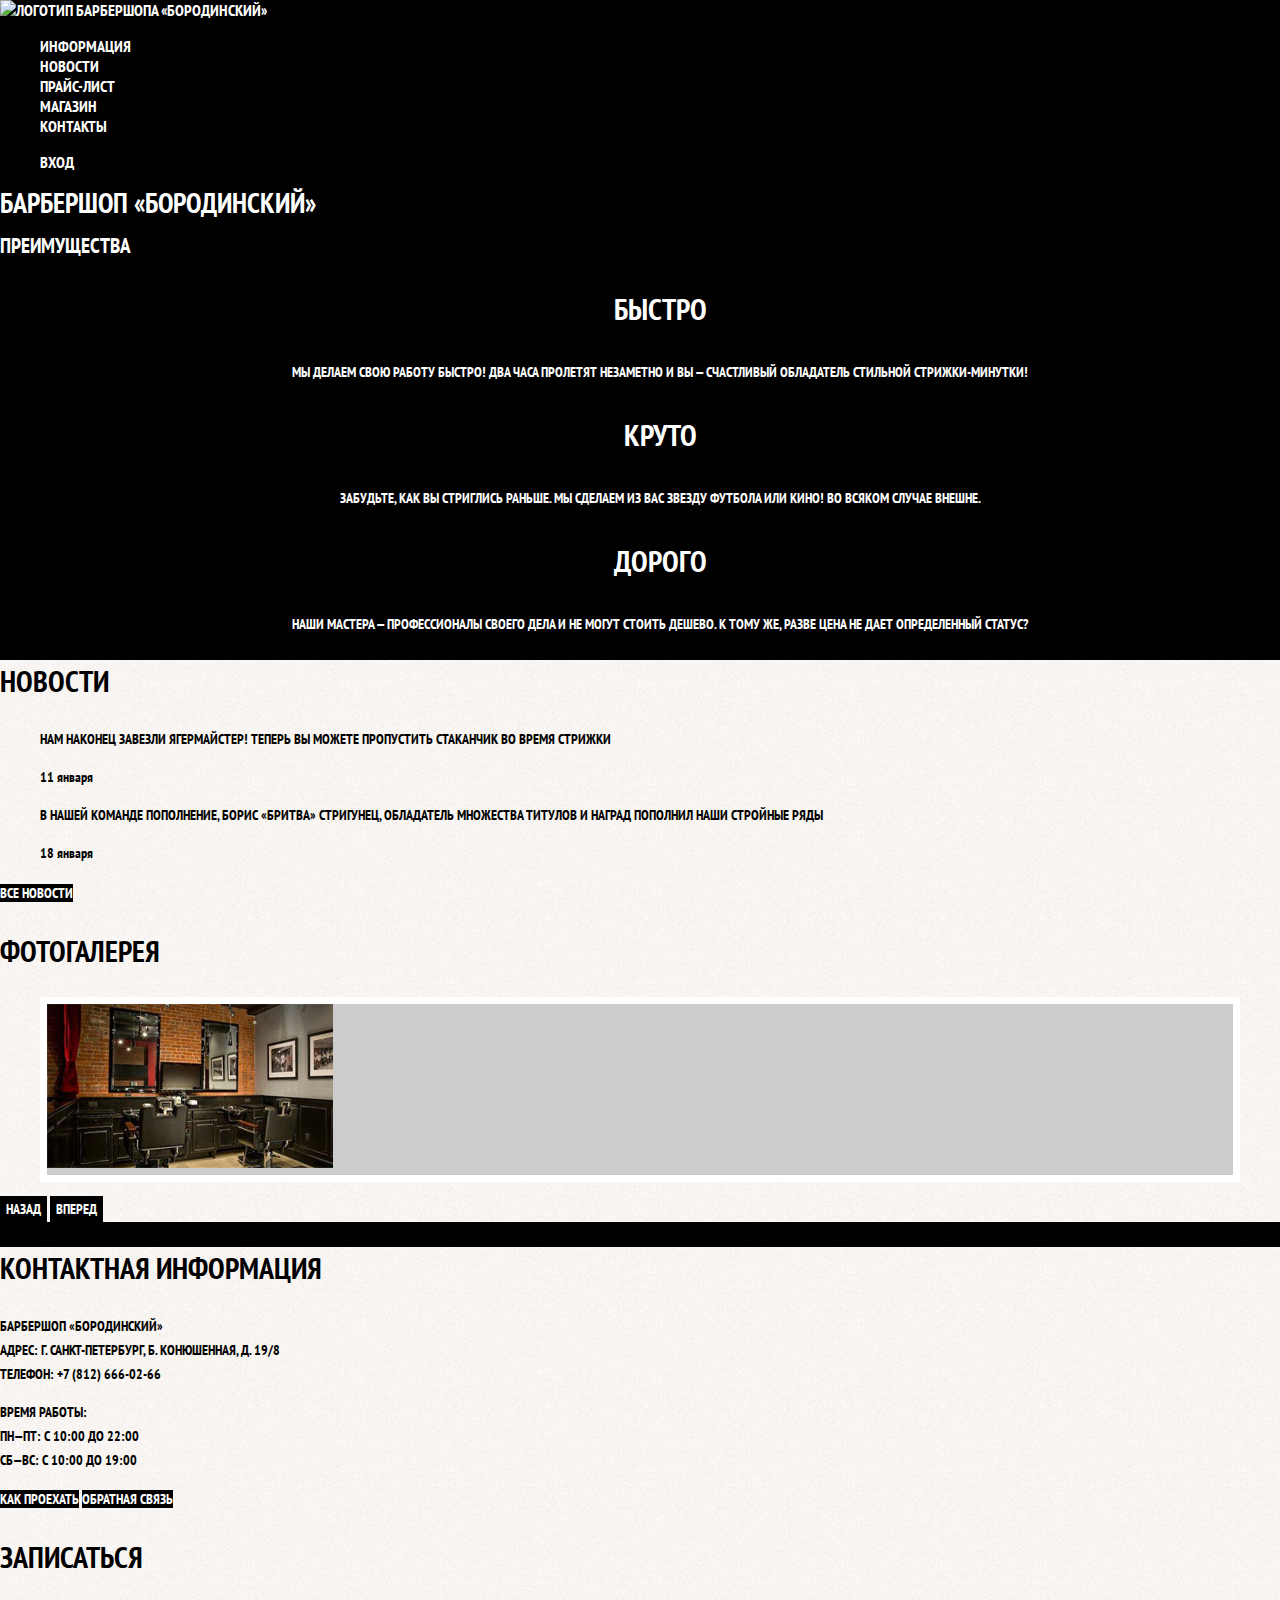
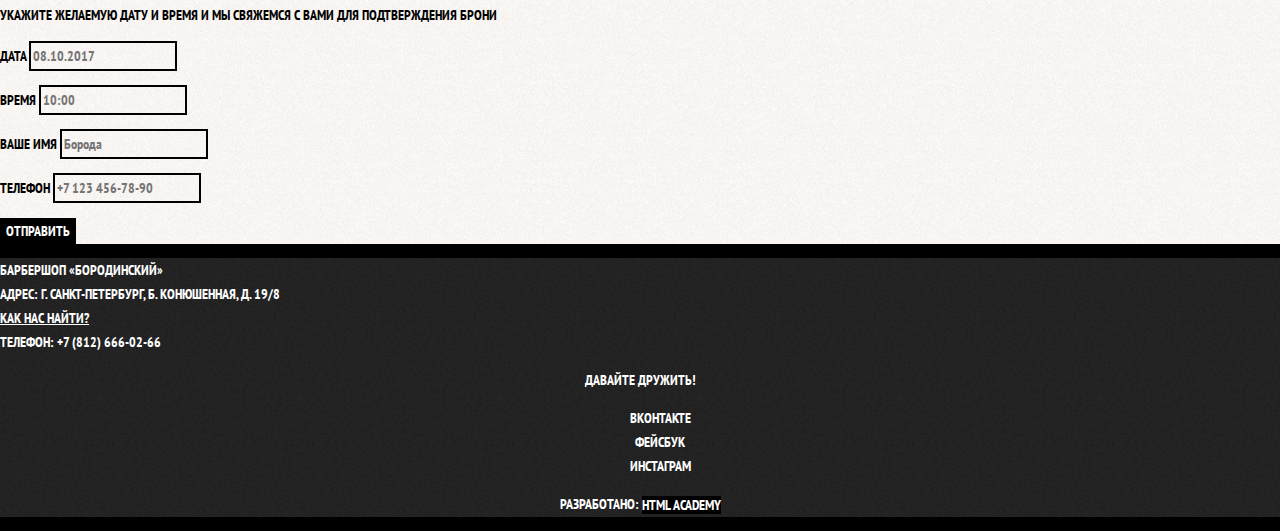
==== commit 58de8468: "Сетка главной страницы на флексах" ====
--- a/index.html
+++ b/index.html
@@ -1,162 +1,150 @@
 <!DOCTYPE html>
 <html lang="ru">
 <head>
-	<meta charset="utf-8">
-	<title>Барбершоп «Бородинский»</title>
-	<link href="https://fonts.googleapis.com/css?family=PT+Sans+Narrow:400,700&amp;subset=latin,cyrillic" rel="stylesheet" />
-	<link href="css/normalize.css" rel="stylesheet" />
-	<link href="css/style.css" rel="stylesheet" />
+  <meta charset="UTF-8">
+  <title>Барбершоп «Бородинский»</title>
+  <link href="https://fonts.googleapis.com/css?family=PT+Sans+Narrow:400,700&amp;subset=latin,cyrillic" rel="stylesheet">
+  <link href="css/normalize.css" rel="stylesheet">
+  <link href="css/style.css" rel="stylesheet" />
 </head>
+
 <body>
-	<header class="main-header">
-		<nav class="main-navigation" aria-label="Навигация по сайту">
-			<a class="main-header-logo">
-				<img src="img/logo.svg" width="371" height="155" alt="Логотип барбершопа «Бородинский»" />
-			</a>
-			<ul class="site-navigation">
-				<li><a href="info.html">Информация</a></li>
-				<li><a href="news.html">Новости</a></li>
-				<li><a href="price.html">Прайс-лист</a></li>
-				<li><a href="catalog.html">Магазин</a></li>
-				<li><a href="contacts.html">Контакты</a></li>
-			</ul>
-		</nav>
-		<nav class="user-navigation" aria-label="Авторизация">
-			<ul>
-				<li class="login-link"><a href="login.html">Вход</a></li>
-			</ul>
-		</nav>
-	</header>
-	<main class="container">
-		<h1 class="visually-hidden">Барбершоп «Бородинский»</h1>
-		<section class="features">
-			<h2>Преимущества</h2>
-			<ul class="features-list">
-				<li class="feature-item">
-					<h3>Быстро</h3>
-					<p>Мы делаем свою работу быстро! Два часа пролетят незаметно и вы — счастливый обладатель стильной стрижки-минутки!</p>
-				</li>
-				<li class="feature-item">
-					<h3>Круто</h3>
-					<p>Забудьте, как вы стриглись раньше. Мы сделаем из вас звезду футбола или кино! Во всяком случае внешне.</p>
-				</li>
-				<li class="feature-item">
-					<h3>Дорого</h3>
-					<p>Наши мастера — профессионалы своего дела и не могут стоить дешево. К тому же, разве цена не дает определеный статус?</p>
-				</li>				
-			</ul>
-		</section>
 
-		<div class="index-columns">
-			<section class="news">
-				<h2>Новости</h2>
-				<ul class="news-list">
-					<li class="news-item">
-						<p>Нам наконец завезли Ягермайстер! Теперь вы можете пропустить стаканчик во время стрижки</p>
-						<time datetime="2018-01-11">11 января</time>
-					</li>
-					<li class="news-item">
-						<p>В нашей команде пополнение, Борис «Бритва» Бтригунец, обладaтель множества титулов и наград пополнил наши стройные ряды</p>
-						<time datetime="2018-01-18">18 января</time>
-					</li>				
-				</ul>
-				<a href="news.html" class="button">Все новости</a>
-			</section>
+<header class="main-header">
+  <nav class="main-navigation">
+	<a class="main-header-logo">
+	  <img src="img/index-logo.svg" width="368" height="153" alt="Логотип барбершопа «Бородинский»">
+	</a>
+	<div class="main-navigation-wrapper">
+	  <div class="container">
+		<ul class="site-navigation">
+		  <li><a href="info.html">Информация</a></li>
+		  <li><a href="news.html">Новости</a></li>
+		  <li><a href="price.html">Прайс-лист</a></li>
+		  <li><a href="catalog.html">Магазин</a></li>
+		  <li><a href="contacts.html">Контакты</a></li>
+		</ul>
+		<ul class="user-navigation">
+		  <li><a class="login-link" href="login.html">Вход</a></li>
+		</ul>
+	  </div>
+	</div>
+  </nav>
+</header>
 
-			<section class="gallery">
-				<h2>Фотогалерея</h2>
-				<figure class="gallery-content">
-					<a href="#"><img src="img/studio.jpg" width="286" height="164" alt="Интерьер" /></a>
-				</figure>
-				<button type="button" class="button gallery-button gallery-button-back">Назад</button>
-				<button type="button" class="button gallery-button gallery-button-next">Вперед</button>
-			</section>
-		</div>
+<main class="container">
 
-		<div class="index-columns">
-			<section class="contact">
-				<h2>Контактная информация</h2>
-				<p>Барбершоп «Бородинский»<br />
-				Адрес: г. Санкт-петербург, Б. Конюшенная, д. 19/8<br />
-				Телефон: +7 (495) 666-02-66</p>
-				<p>Время работы:<br />
-				ПН—ПТ: С 10:00 ДО 22:00<br />
-				СБ—ВС: С 10:00 ДО 19:00</p>
-				<a href="map.html" class="button">Как проехать</a>
-				<a href="contacts.html" class="button">Обратная связь</a>
-			</section>
+  <h1 class="visually-hidden">Барбершоп «Бородинский»</h1>
 
-			<section class="appointment">
-				<h2>Записаться</h2>
-				<p class="appointment-info">Укажите желаемую дату и время, и мы свяжемся с вами для подтверждения брони</p>
-				<form class="appointment-form" method="post" action="https://echo.htmlacademy.ru">
-					<p class="appointment-item">
-						<label for="appointment-date">Дата</label>
-						<input id="appointment-date" type="text" name="date" value="" placeholder="08.10.2017" />
-					</p>
-					<p class="appointment-item">
-						<label for="appointment-time">Время</label>
-						<input id="appointment-time" type="text" name="time" value="" placeholder="10:00" />
-					</p>
-					<p class="appointment-item">
-						<label for="appointment-name">Ваше имя</label>
-						<input id="appointment-name" type="text" name="name" value="" placeholder="Борода" />
-					</p>
-					<p class="appointment-item">
-						<label for="appointment-phone">Телефон</label>
-						<input id="appointment-phone" type="tel" name="phone" value="" placeholder="+7 (123) 456-78-90" />
-					</p>
-					<button type="submit" class="button">Отправить</button>
-				</form>
-			</section>
-		</div>
-	</main>
-	<footer class="main-footer">
-		<p class="footer-contacts">Барбершоп «Бородинский»<br />
-			Адрес: г. Санкт-Петербург, Б. Конюшенная, д. 19/8<br />
-			<a href="map.html">Как нас найти?</a><br />
-			Телефон: +7 (812) 666-02-66
-		</p>
-		<div class="footer-social">
-			<b>Давайте дружить!</b>
-			<ul>
-				<li><a class="social-button vk" href="https://vk.com">Вконтакте</a></li>
-				<li><a class="social-button fb" href="https://facebook.com">Фейсбук</a></li>
-				<li><a class="social-button instagram" href="https://instagram.com">Инстаграм</a></li>
-			</ul>
-		</div>
-		<p class="footer-copyright"><b>Разработано:</b> <a href="https://htmlacademy.ru" class="button">HTML Academy</a></p>
-	</footer>
+  <section class="features">
+	<h2 class="visually-hidden">Преимущества</h2>
+	<ul class="features-list">
+	  <li class="feature-item">
+		<h3>Быстро</h3>
+		<p>Мы делаем свою работу быстро! Два часа пролетят незаметно и вы — счастливый обладатель стильной стрижки-минутки!</p>
+	  </li>
+	  <li class="feature-item">
+		<h3>Круто</h3>
+		<p>Забудьте, как вы стриглись раньше. Мы сделаем из вас звезду футбола или кино! Во всяком случае внешне.</p>
+	  </li>
+	  <li class="feature-item">
+		<h3>Дорого</h3>
+		<p>Наши мастера — профессионалы своего дела и не могут стоить дешево. К тому же, разве цена не дает определенный статус?</p>
+	  </li>
+	</ul>
+  </section>
 
-	<section class="modal modal-login">
-		<h2>Личный кабинет</h2>
-		<p>Введите, пожалуйста, свой логин и пароль</p>
-		<form class="login-form" method="post" action="https://echo.htmlacademy.ru">
-			<p>
-				<label for="user-login" class="visually-hidden">Логин</label>
-				<input id="user-login" type="text" name="login" placeholder="Логин" />
-			</p>
-			<p>
-				<label for="user-password" class="visually-hidden">Пароль</label>
-				<input id="user-password" type="password" name="password" placeholder="Пароль" />
-			</p>
-			<p class="login-password-info">
-				<label class="login-checkbox">
-					<input type="checkbox" name="remember" class="visually-hidden" />
-					<span class="checkbox-indicator"></span>
-					Запомните меня
-				</label>
-				<a href="#" class="restore">Я забыл пароль!</a>
-			</p>
-			<button type="submit" class="button">Войти</button>
-		</form>
-		<button type="button" class="modal-close">Закрыть</button>
+  <div class="index-columns">
+	<section class="news">
+	  <h2>Новости</h2>
+	  <ul class="news-list">
+		<li class="news-item">
+		  <p>Нам наконец завезли Ягермайстер! Теперь вы можете пропустить стаканчик во время стрижки</p>
+		  <time datetime="2016-01-11">11 января</time>
+		</li>
+		<li class="news-item">
+		  <p>В нашей команде пополнение, Борис «Бритва» Стригунец, обладатель множества титулов и наград пополнил наши стройные ряды</p>
+		  <time datetime="2016-01-18">18 января</time>
+		</li>
+	  </ul>
+	  <a class="button" href="news.html">Все новости</a>
 	</section>
 
-	<section class="modal modal-map">
-		<h2 class="visually-hidden">Как до нас добраться</h2>
-		<img src="img/map.jpg" width="766" height="560" alt="Офис компании по адресу ул. Большая Конюшенная 19/8, Санкт-Петербург" />
-		<button type="button" class="modal-close">Закрыть</button>
+	<section class="gallery">
+	  <h2>Фотогалерея</h2>
+	  <figure class="gallery-content">
+		<a href="#"><img src="img/studio.jpg" width="286" height="164" alt="Интерьер"></a>
+	  </figure>
+	  <button class="button gallery-button gallery-button-back" type="button">Назад</button>
+	  <button class="button gallery-button gallery-button-next" type="button">Вперед</button>
 	</section>
+  </div>
+
+  <div class="index-columns">
+	<section class="contacts">
+	  <h2>Контактная информация</h2>
+	  <p>
+		Барбершоп «Бородинский»<br>
+		Адрес: г. Санкт-Петербург, Б. Конюшенная, д. 19/8<br>
+		Телефон: +7 (812) 666-02-66
+	  </p>
+	  <p>
+		Время работы:<br>
+		пн—пт: с 10:00 до 22:00<br>
+		сб—вс: с 10:00 до 19:00
+	  </p>
+	  <a class="button" href="map.html">Как проехать</a>
+	  <a class="button" href="contacts.html">Обратная связь</a>
+	</section>
+
+	<section class="appointment">
+	  <h2>Записаться</h2>
+	  <p class="appointment-info">Укажите желаемую дату и время и мы свяжемся с вами для подтверждения брони</p>
+	  <form class="appointment-form" action="https://echo.htmlacademy.ru" method="post">
+		<p class="appointment-item">
+		  <label for="appointment-date">Дата</label>
+		  <input id="appointment-date" type="text" name="date" value="" placeholder="08.10.2017">
+		</p>
+		<p class="appointment-item">
+		  <label for="appointment-time">Время</label>
+		  <input id="appointment-time" type="text" name="time" value="" placeholder="10:00">
+		</p>
+		<p class="appointment-item">
+		  <label for="appointment-name">Ваше имя</label>
+		  <input id="appointment-name" type="text" name="name" value="" placeholder="Борода">
+		</p>
+		<p class="appointment-item">
+		  <label for="appointment-phone">Телефон</label>
+		  <input id="appointment-phone" type="tel" name="phone" value="" placeholder="+7 123 456-78-90">
+		</p>
+		<button class="button" type="submit">Отправить</button>
+	  </form>
+	</section>
+  </div>
+
+</main>
+
+<footer class="main-footer">
+  <div class="container">
+	<p class="footer-contacts">
+	Барбершоп «Бородинский»<br>
+	Адрес: г. Санкт-Петербург, Б. Конюшенная, д. 19/8<br>
+	<a href="map.html">Как нас найти?</a><br>
+	Телефон: +7 (812) 666-02-66
+  </p>
+  <div class="footer-social">
+	<b>Давайте дружить!</b>
+	<ul>
+	  <li><a class="social-button" href="#">Вконтакте</a></li>
+	  <li><a class="social-button" href="#">Фейсбук</a></li>
+	  <li><a class="social-button" href="#">Инстаграм</a></li>
+	</ul>
+  </div>
+  <p class="footer-copyright">
+	<b>Разработано:</b> <a class="button" href="https://htmlacademy.ru">HTML Academy</a>
+  </p>
+  </div>
+</footer>
+
 </body>
 </html>
